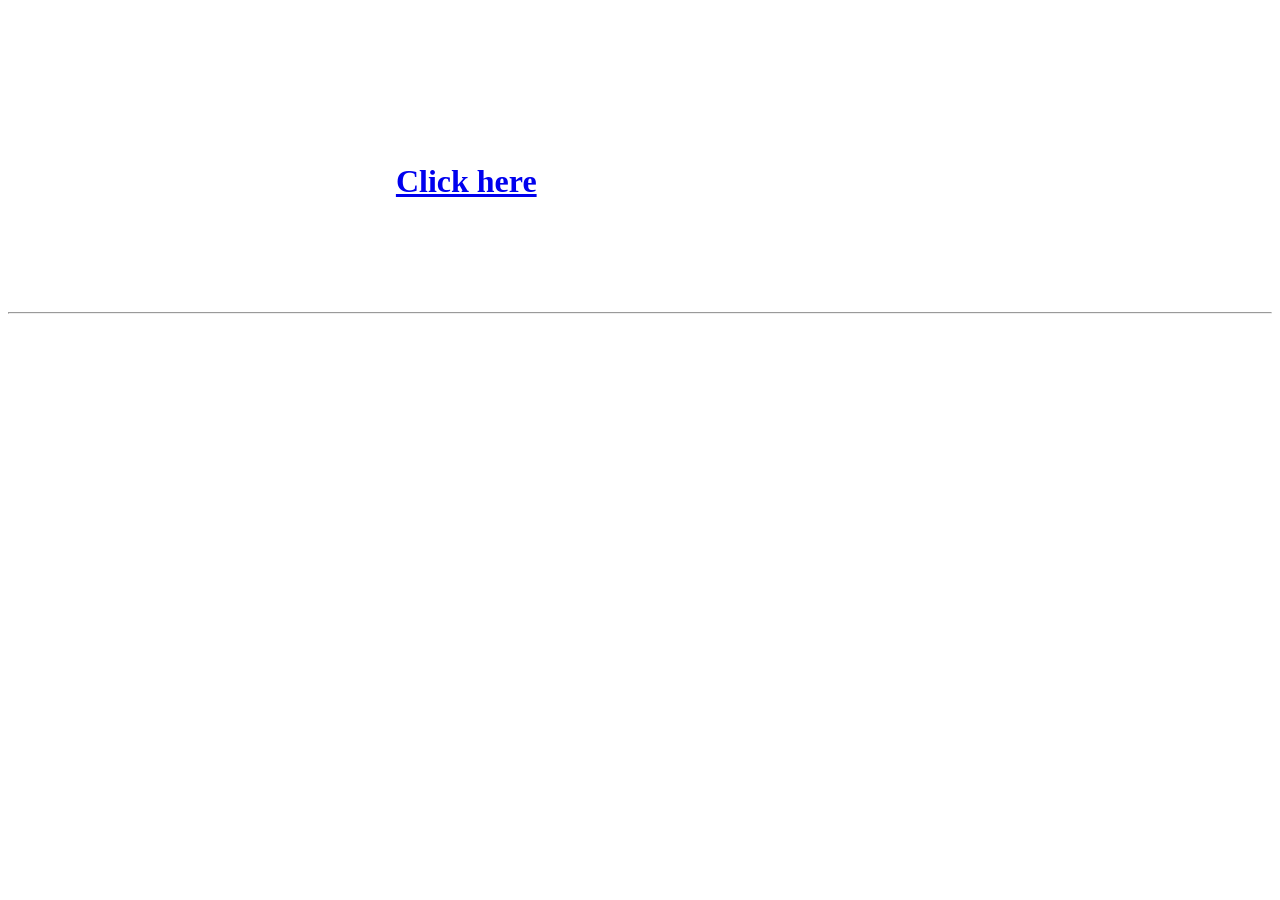
==== index.html @ ceadd090 "Add files via upload" ====
<!DOCTYPE html>
<html lang="en">
<head>
    <meta charset="UTF-8">
    <meta name="viewport" content="width=device-width, initial-scale=1.0">
    <title>Welcome all</title>
</head>
<body>
    
    <div style="background-image: url('https://wallpaperxyz.com/wp-content/uploads/Website-Background-Images-HD-Free-Download-Wallpaperxyz.com-37.png');">
        <br><br><br>
        <center><h1><p style="color:white">!! Welcome you all !!</p></h1></center>
        <center><h1><p style="color:white"><a href="firstpage.html">Click here</a> to move to the homepage </p></h1></center>
        <br><br><br><br>
        <hr>
    </div>
    
</body>
</html>
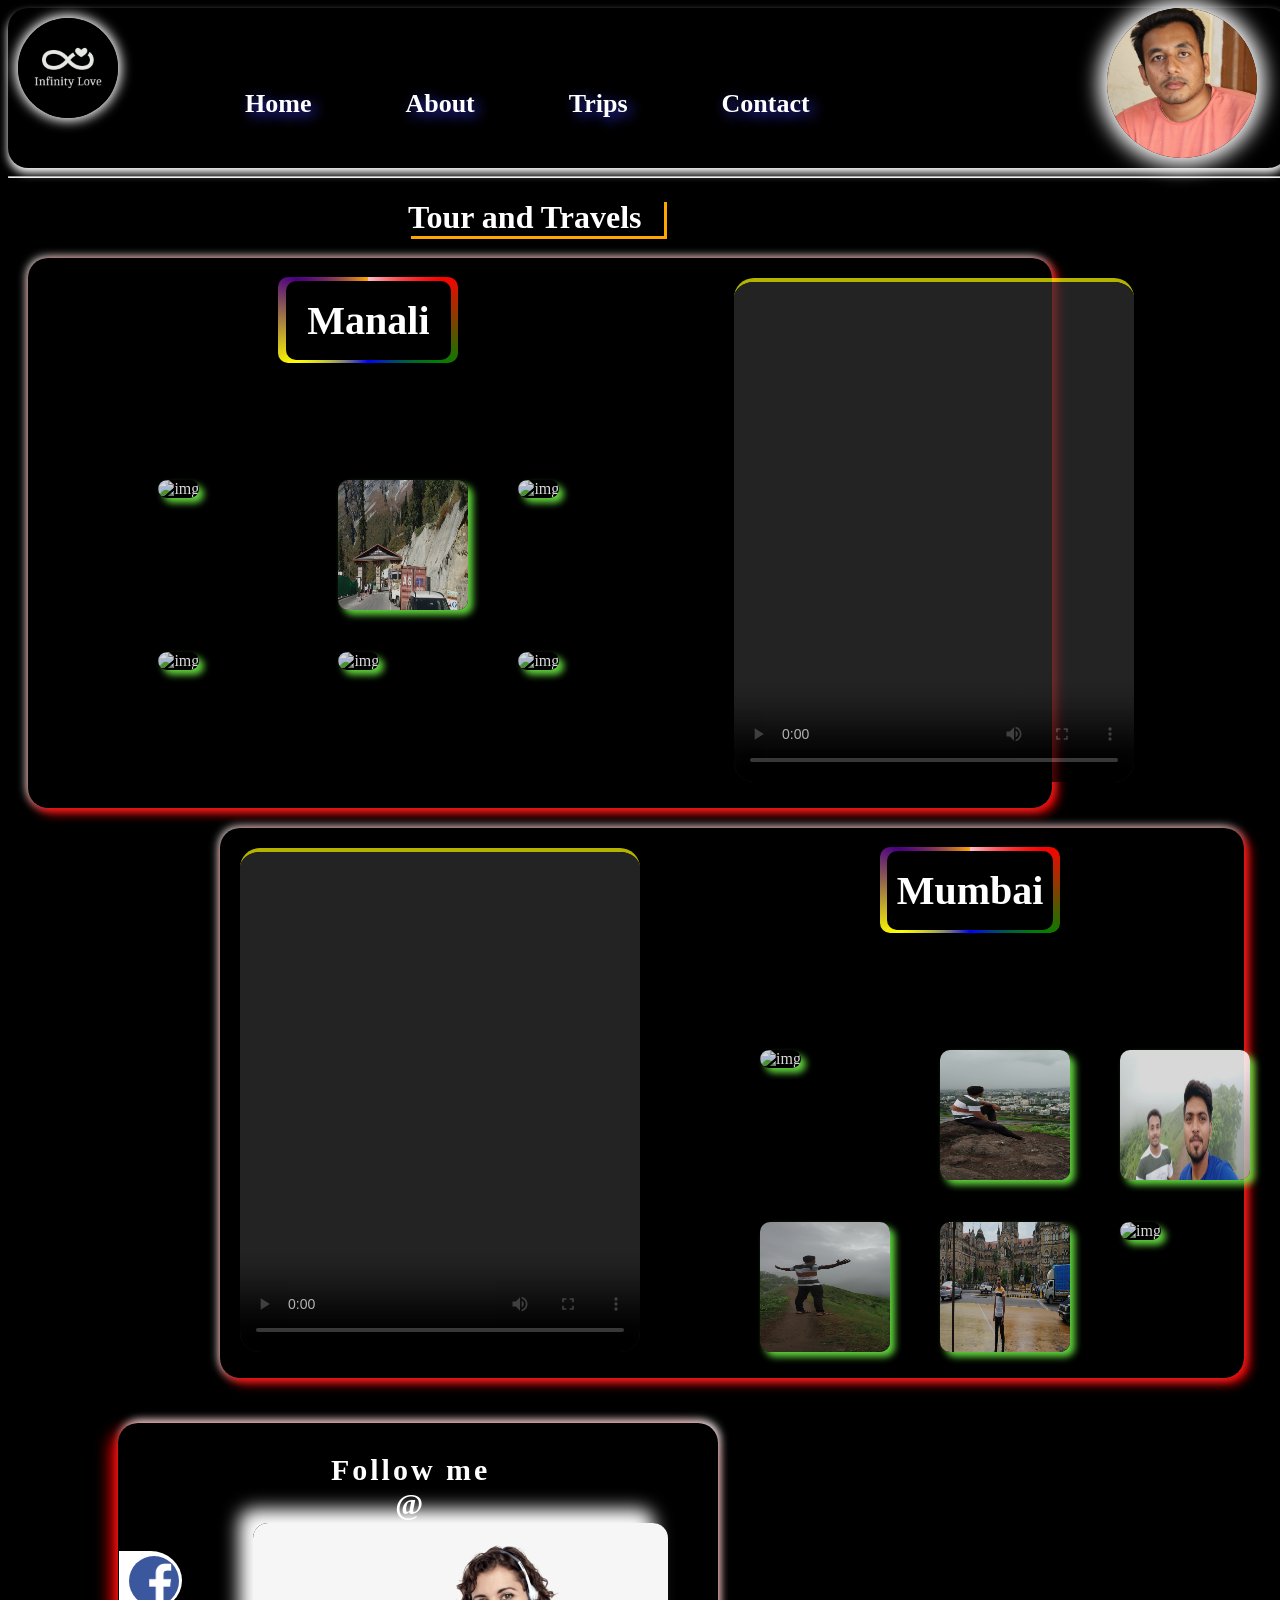
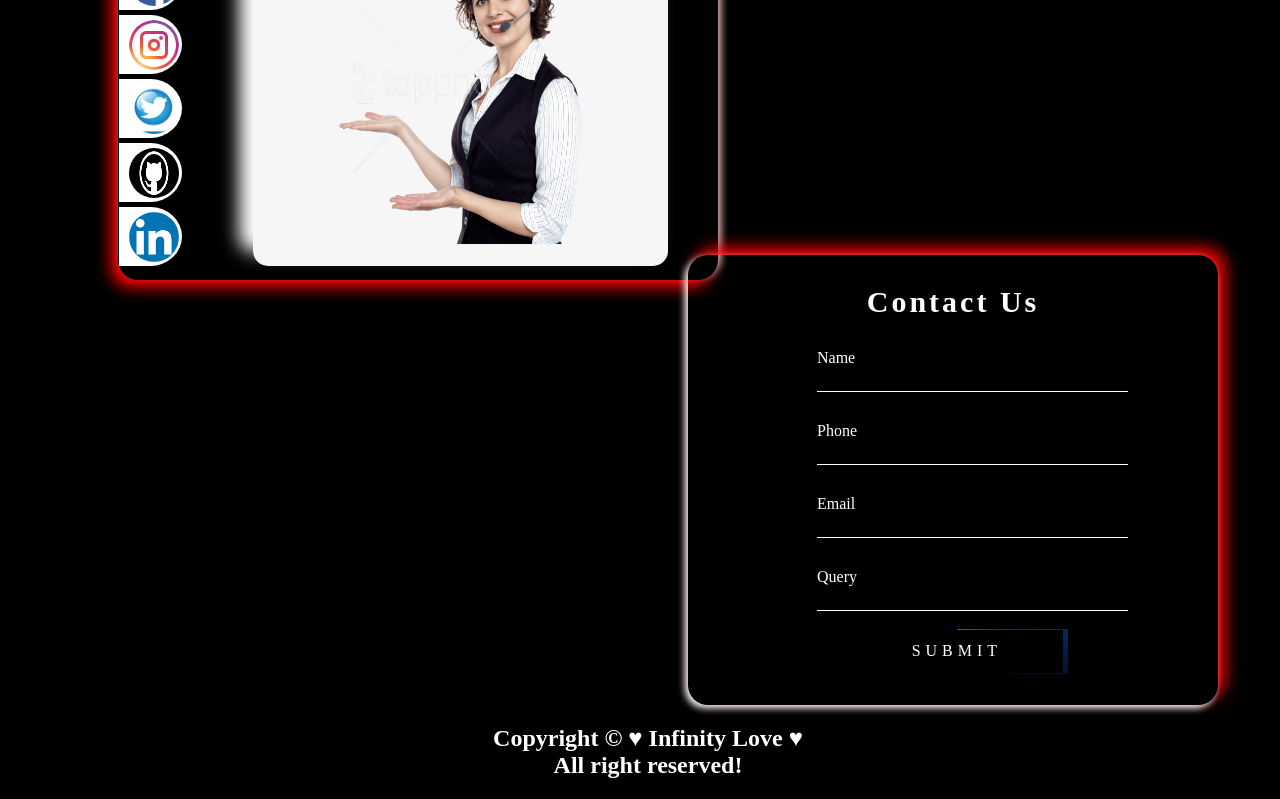
==== commit 3f782ffd: "Add files via upload" ====
--- a/index.html
+++ b/index.html
@@ -3,17 +3,127 @@
 <head>
     <meta charset="UTF-8">
     <meta name="viewport" content="width=device-width, initial-scale=1.0">
-    <title>Welcome all</title>
+    <link rel="stylesheet" href="style.css">
+    <link rel = "icon" href = "photo/neeraj.jpg" type = "image/x-icon">
+    <title>Welcome to my site</title>
 </head>
 <body>
+    <nav class="navbar">
+        <div class="logo">
+           
+           <img src="photo/logo_hover.jpg" alt="logo">
+           
+
+        </div>
+        <ul>
+            <li><a href="#">Home</a></li>
+            <li><a href="#">About</a></li>
+            <li><a href="#trips" >Trips</a></li>
+            <li><a href="#my_contact">Contact</a></li>
+        </ul>
+        
+        <div id="neeraj"><img src="photo/neeraj.jpg" alt="neeraj"></div>
+    </nav>
+    <hr>
     
-    <div style="background-image: url('https://wallpaperxyz.com/wp-content/uploads/Website-Background-Images-HD-Free-Download-Wallpaperxyz.com-37.png');">
-        <br><br><br>
-        <center><h1><p style="color:white">!! Welcome you all !!</p></h1></center>
-        <center><h1><p style="color:white"><a href="firstpage.html">Click here</a> to move to the homepage </p></h1></center>
-        <br><br><br><br>
-        <hr>
+
+
+
+    
+
+    <div class="tour" id="trips">
+        <h1>Tour and Travels</h2>
+
+        <div class="place">
+            <video src="video/snowview.mp4" class="video" width=400px height=500px controls></video>
+            <div class="int">
+                <h3 class="fnt">Manali</h3>
+                <ul>
+                    <li><img src="photo/Manali/manali1.jpg" alt="img"></li>
+                    <li><img src="photo/Manali/manali2.jpg" alt="img"></li>
+                    <li><img src="photo/Manali/manali3.jpg" alt="img"></li>
+                </ul>
+                <ul>
+                    <li><img src="photo/Manali/manali4.jpg" alt="img"></li>
+                    <li><img src="photo/Manali/manali5.jpg" alt="img"></li>
+                    <li><img src="photo/Manali/manali6.jpg" alt="img"></li>
+                </ul>
+            </div>
+        </div>
+        <div class="place">
+            <video src="video/mum.mp4" class="video" width=400px height=500px controls></video>
+            <div class="int">
+                <h3 class="fnt">Mumbai</h3>
+                <ul>
+                    <li><img src="photo/Mumbai/mumbai1.jpg" alt="img"></li>
+                    <li><img src="photo/Mumbai/mumbai2.jpg" alt="img"></li>
+                    <li><img src="photo/Mumbai/mumbai3.jpg" alt="img"></li>
+                </ul>
+                <ul>
+                    <li><img src="photo/Mumbai/mumbai4.jpg" alt="img"></li>
+                    <li><img src="photo/Mumbai/mumbai5.jpg" alt="img"></li>
+                    <li><img src="photo/Mumbai/mumbai6.jpg" alt="img"></li>
+                </ul>
+            </div>
+        </div>
+    </div>
+
+
+    <div class="contact" id="my_contact">
+        
+        <div>
+            <h3 class="head">Follow me @</h3>
+            <ul>
+                <li><a href="#"  class="social_link" target="_black"><img src="photo/fb.png" alt=""></a></li>
+                <li><a href="https://www.instagram.com/neeraj_9436/" class="social_link" target="_black"><img src="photo/insta.png" alt=""></a></li>
+                <li><a href="https://twitter.com/Neeraj9436" class="social_link" target="_black"><img src="photo/tw.jpg" alt=""></a></li>
+                <li><a href="https://github.com/neeraj9436" class="social_link" target="_black"><img src="photo/gith.png" alt=""></a></li>
+                <li><a href="https://in.linkedin.com/in/neeraj-yadav-660516198" class="social_link" target="_black"><img src="photo/lnk.png" alt=""></a></li>
+            </ul>
+        </div>
+        <img src="photo/left3.png" alt="">
     </div>
     
+    <!-- <hr> -->
+    
+
+
+    <div class="mail">
+        <h3 class="head">Contact Us</h3>
+        <form action="">
+            <div class="form-group">
+                <label for="name">Name </label>
+                <input type="text" name="name" id="name" placeholder="">
+                
+            </div>
+            <div class="form-group">
+                <label for="phone">Phone </label>
+                <input type="text" name="phone" id="name" placeholder="">
+                
+            </div>
+            <div class="form-group">
+                <label for="email">Email </label>
+                <input type="email" name="email" id="name" placeholder="">
+                
+            </div>
+            <div class="form-group">
+                <label for="email">Query </label>   
+                <input type="text" name="email" id="name" placeholder="">
+                
+            </div>
+            <div class="form-group">
+                
+                <a href="#">Submit</a>
+                
+            </div>
+        </form>
+    </div>
+    <footer>
+        <div class="center">
+            <h2>Copyright &copy; &hearts; Infinity Love &hearts;<br> All right reserved!</h2>
+        </div>
+    </footer>
+    
+
 </body>
 </html>
--- a/style.css
+++ b/style.css
@@ -0,0 +1,574 @@
+
+
+html{
+    scroll-behavior: smooth;
+}
+body{
+    background-color:rgb(0, 0, 0);
+    /* background: url("neeraj.jpg"); */
+    color:white;
+    width:100%;
+    position: relative;
+    
+   
+    
+    
+}
+.navbar{
+    display: flex;
+    height:160px;
+     border-radius: 20px;
+     box-shadow: 0px 5px 9px 0px white;
+     position:sticky;
+     
+
+
+}
+.logo{
+    /* border:2px solid green; */
+    width:150px;
+}
+.logo img{
+    width: 100px;
+    height: 100px;
+    /* filter:invert(100%); */
+    display: block;
+    position: relative;
+    top: 10px;
+    left: 10px;
+    z-index: 99;
+    /* border-bottom:2px solid rgb(33, 245, 13); */
+    box-shadow: 0px 0px 12px 3px white;
+    border-radius:100%;
+    transition:all 0.5s ease-in-out .3s;
+    animation: logo-flow 3s ease 2.8s 1 alternate;
+}
+@keyframes logo-flow{
+    0%{
+        box-shadow: none;
+    }
+    25%{
+        /* box-shadow: none; */
+        transform:rotate(360deg);
+        box-shadow: 0px 0px 50px 20px rgb(255, 251, 1);
+    }
+    50%{
+        /* box-shadow: 0px 0px 50px 20px rgb(140, 255, 46); */
+        box-shadow: none;
+    }
+    75%{
+        
+        box-shadow: 0px 0px 50px 20px rgb(140, 255, 46);
+    }
+    100%{
+        box-shadow: none;
+    }
+
+}
+.logo  img:hover{
+    display: inline;
+    
+    width:130px;
+    height:130px;
+    border:3px solid red;
+    
+    border-radius: 60%;
+    box-shadow: 0px 0px 70px 2px yellow;
+    filter:invert(100%);
+    /* transform: scale(2); */
+    transform:rotate(360deg);
+}
+#neeraj img{
+    height:150px;
+    width:150px;
+    border-radius: 50%;
+    margin:0px 0px;
+    position:relative;
+    left:250px;
+    box-shadow: 0px 0px 20px 8px white;
+    transition:all 0.5s ease-in-out 0.2s;
+    animation: logo-flow 3s ease 2.8s 1 alternate;
+    
+
+}
+#neeraj img:hover{
+    transform:rotateZ(360deg);
+    border-radius:20%;
+    box-shadow: 0px 0px 40px 2px rgb(96 255 1);
+    
+}
+
+
+.navbar ul{
+    display: flex;
+    align-items: bottom;
+     
+}
+.navbar ul li{
+    list-style-type:none;
+    margin:23px 45px;
+    padding:0px;
+    /* font-size: 26px; */
+    
+}
+
+
+.navbar ul li a{
+    
+    /* margin:2px 2px; */
+    color:white;
+    display:block;
+    /* border: 2px dotted red; */
+    border-radius: 10px;
+    text-decoration: none;
+    padding: 2px 2px;
+    font-size: 26px;
+    font-weight: bold;
+    text-shadow:4px 4px 13px rgb(53 53 218);
+    box-shadow: 0px 0px 0px 0px yellow;
+    /* font-family: 'Baloo Tamma 2', cursive; */
+    transition:all 0.3s ease-in-out .08s;
+    position: relative;
+    top:40px;
+    animation: flow 2s ease 0.8s 1 alternate;
+
+}
+@keyframes flow{
+    0%{
+        top:-400px;
+        box-shadow:none;
+    }
+    50%{
+        top:80px;
+        box-shadow:none;
+    }
+    
+    75%{
+        box-shadow: 0px 0px 50px 20px rgb(140, 255, 46);
+        top:0px;
+    }
+    100%{
+        box-shadow:none;
+        top:40px;
+    }
+    
+}
+.navbar ul li a:hover{
+    
+    /* margin:2px 2px; */
+    color:red;
+    /* background-color: white; */
+    
+    /* border: 2px dotted red; */
+    /* border-radius: 10px; */
+    box-shadow: 1px 3px 0px 1px yellow;
+
+}
+
+.tour h1{
+    /* align-items: center;
+    justify-content: center;
+    display: flex; */
+    /* margin:0px 0px; */
+    box-shadow: 3px 3px 0px 0px orange;
+    position: relative;
+    left:400px;
+    width:20%;
+}
+.tour .place:nth-child(2n+1){
+    position: relative;
+    left:15%;
+    
+}
+.tour .place:nth-child(2n) video{
+    position:relative;
+    left:67%;
+}
+.tour .place:nth-child(2n) .int{
+    position:relative;
+    right:40%;
+}
+
+
+.tour .place{
+    /* border: 3px dotted red; */
+    display: flex;
+    height:550px;
+    width:80%;
+    margin: 20px 20px;
+    box-shadow:5px 5px 11px 0px red,-1px -1px 10px 0px white;
+    /* box-shadow:-2px -2px 11px 0px white; */
+    border-radius: 20px;
+    /* background-color:white; */
+    /* opacity:10%; */
+    /* background-color: yellowgreen; */
+}
+/* .tour .place::before{
+    content:"";
+    background:url(neeraj.jpg) no-repeat no-repeat;
+    background-color: white;
+    
+    position: absolute;
+    height:100%;
+    width:100%;
+    opacity:20%;
+    object-fit: contain;
+   
+} */
+
+.tour .place .int{
+    display: flex;
+    flex-direction: column;
+    align-items: center;
+    /* border:2px solid blue; */
+    position: relative;
+    /* left:200px; */
+    width:100%;
+    margin:20px 20px;
+}
+.tour .place .video{
+    border-top:4px solid yellow;
+    border-radius: 20px;
+    margin:20px 20px; 
+    opacity:70%;
+    transition:border 0.3s ease-in-out .1s;
+
+}
+.tour .place .video:hover{
+    border-bottom:4px solid yellow;
+    border-top:none;
+    
+    opacity:100; 
+
+}
+.tour .place .int h3{
+    /* border:2px solid red; */
+    border-radius: 10px;
+    width:180px;
+    height:100px;
+    position:relative;
+    top:-8%;
+    display:flex;
+    align-items: center;
+    justify-content: center;
+    font-size:40px;
+    overflow:hidden;
+    
+}
+
+.tour .place .int h3::before{
+    content:""   ;
+    background-image: conic-gradient(
+                pink,
+                 red,
+                  green,
+                   blue,
+                    yellow,
+                    indigo,
+                    orange
+            );
+    width:150%;
+    height:450%;
+    position: absolute;
+    display:flex;
+    align-items: center;
+    justify-content: center;
+    top:-175%;
+    left:-25%;
+    /* border:2px solid red; */
+    animation: rotate 4s infinite linear;
+
+}
+.tour .place:nth-child(3) .int h3::after{
+    content:"Mumbai";
+}
+.tour .place:nth-child(2) .int h3::after{
+    content:"Manali";
+}
+.tour .place .int h3::after{
+    content:""   ;
+    background:black;
+    width:92%;
+    height:92%;
+    position: absolute;
+    top:4%;
+    left:4%;
+    /* border:2px solid red; */
+    border-radius: 10px;
+    display:flex;
+    align-items: center;
+    justify-content: center;
+    
+
+}
+.tour .place .int ul {
+    display: flex;
+    align-items: center;
+    justify-content: center;
+    /* border:2px solid red; */
+}
+.tour .place .int ul li{
+    list-style-type: none;
+    margin:20px 40px;
+    /* border:2px solid blue; */
+    height:100px;
+    width:100px;
+    /* transform :skew(20deg,20deg); */
+    
+    
+}
+.tour .place .int ul li img{
+    width:130px;
+    height:130px;
+    /* display:none; */
+    /* border:2px dotted green; */
+    border-radius: 10px;
+    box-shadow: 5px 5px 7px 0px rgb(112, 247, 71);
+    transition:all 0.3s ease-in-out .1s;
+    opacity:85%;
+    animation: shadow 1s ease-in 0.8s infinite alternate;
+    
+}
+@keyframes shadow{
+    100%{
+    box-shadow: -5px -5px 7px 0px rgb(112, 247, 71);
+    
+    }
+}
+.tour .place .int ul li img:hover {
+    transform:scale(4.5);
+
+    /* transform:rotate(360deg); */
+    border-radius: 20px;
+    box-shadow: none;
+    opacity:100%;
+    position: absolute;
+    z-index:100;
+    
+}
+.tour .place .int ul li img:hover > .tour .place .int ul {
+    opacity:50%;
+
+}
+/* .fnt{
+    color:white;
+    border:3px solid green;
+    
+    text-align: center;
+} */
+
+
+
+
+
+
+
+
+
+
+
+
+
+
+
+.contact {
+    height:457px;
+    width:600px;
+     border-radius: 20px;
+     box-shadow: red -7px 7px 16px 0px, white 2px -3px 9px 0px;
+     position:relative;
+    left:110px;
+    top:25px;
+    display :flex;
+}
+
+
+.contact h3{
+    
+    font-size: 30px;
+    letter-spacing: 3px;
+    text-align: center;
+    position: relative;
+    left:200px;
+
+}
+ .contact> img{
+    widows: 75%;
+    height:75%;
+    overflow: hidden;
+    /* filter:invert(100%); */
+    position: relative;
+    top:100px;
+    /* background: transparent; */
+    border-radius: 15px;
+    box-shadow:-14px -14px 18px 0px white;
+    right:50px;
+    overflow: hidden;
+} 
+
+.contact ul li
+{
+    display: flex;
+    width:60px;
+    list-style-type: none;
+    background-color: white;
+    justify-content: right;
+    /* align-items: center; */
+    margin:7px 0px -2px 9px;
+    padding:5px 3px 0px 0px;
+    position:relative;
+    left:-48px;
+    border-radius: 0% 50% 50% 0%;
+    transition:all 0.3s ease-in-out .08s;
+}
+.contact ul li a img
+{
+    width:50px;
+    height:50px;
+    justify-content: center;
+    align-items: center;
+    border-radius: 50%;
+    transition:all 0.3s ease-in-out .08s;
+    /* position:relative;
+    right:10px; */
+}
+.contact ul li:hover {
+    width:110px;
+    border-radius: 0% 40% 40% 0%;
+    background-color:rgb(242, 245, 76);
+    
+}
+.contact ul li a img:hover {
+    transform: rotate(360deg);
+    
+}
+.mail{
+    /* border:2px solid white; */
+    flex-direction: column;
+    display: flex;
+    align-items: center;
+    justify-content: right;
+    width:530px;
+    height:450px;
+    position: relative;
+    left:680px;
+    border-radius: 20px;
+    /* box-shadow:2px -3px 9px 0px red, -6px 3px 9px 0px white; */
+    box-shadow:-3px 3px 7px 0px white, 7px -7px 16px 0px red;
+    
+
+}
+ .mail h3{
+
+    font-size: 30px;
+    letter-spacing: 3px;
+}  
+.mail form{
+    position: relative;
+    right:25px;
+    
+}
+.form-group input{
+    width: 140%;
+    padding: 3px  0;
+    font-size: 16px;
+    color: #fff;
+    margin-bottom: 30px;
+    border: none;
+    border-bottom: 1px solid #fff;
+    /* border-top: 1px solid #fff; */
+    outline: none;
+    background: transparent;
+    display: flex;
+    align-items: center;
+    justify-content: center;
+    text-align: center;
+    
+}
+
+.form-group label{
+    /* position:relative; */
+    /* bottom:55px; */
+}
+.form-group a {
+    position: relative;
+    width:142px;
+    height:25px;
+    display: flex;
+    justify-content: center;
+    align-items: center;
+     padding: 10px 40px;
+    /* color: wheat; */
+    /* border:2px solid white; */
+    background: black;
+    /* color:white; */
+    font-size: 16px;
+    text-decoration: none;
+    text-transform: uppercase;
+    overflow: hidden;
+    transition: 0.5s;
+    margin-left: 13%;
+    margin-right: 30%;
+    margin-top: -12px;
+    letter-spacing: 5px;
+    cursor: pointer;
+}
+.form-group a::before{
+    content:"";
+    background-image: conic-gradient(
+               rgb(18, 92, 252) 20deg,
+               transparent 120deg
+            );
+    animation: rotate 4s infinite linear;
+    width:500%;
+    height:500%;
+    /* transform:rotate(180deg); */
+    position: absolute;
+    /* border:2px solid red; */
+    display:flex;
+    align-items: center;
+    justify-content: center;
+    
+    
+}
+@keyframes rotate{
+            
+    100%{
+        transform:rotate(-360deg);
+    }
+}
+.form-group a::after{
+    content:"Submit";
+    background:black;
+    display:flex;
+    color:white;
+    align-items: center;
+    justify-content: center;
+    letter-spacing: 5px;
+    /* font-weight: bold; */
+    /* border:2px solid red; */
+    width:96%;
+    height:94%;
+    position: absolute;
+    top:3%;
+    left:2%;
+
+}
+
+
+
+
+
+
+/* utility */
+hr{
+    display: block;
+
+}
+footer{
+    text-align:center;
+    /* position:relative;
+    top:500px; */
+    /* background-color: black; */
+    color:white;
+}
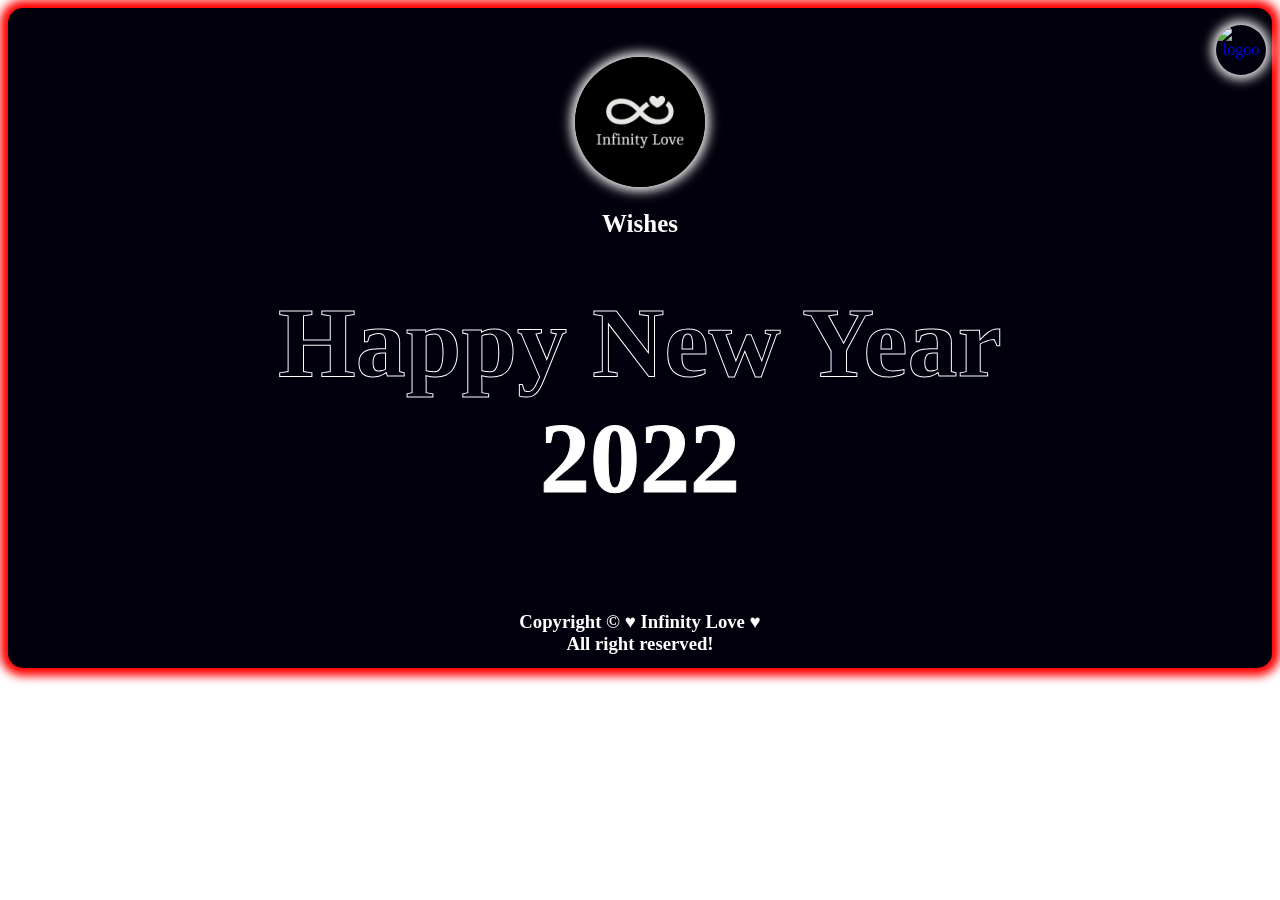
==== commit 20b64770: "Add files via upload" ====
--- a/index.html
+++ b/index.html
@@ -1,129 +1,34 @@
-<!DOCTYPE html>
-<html lang="en">
+<!doctype html>
+<html>
 <head>
-    <meta charset="UTF-8">
-    <meta name="viewport" content="width=device-width, initial-scale=1.0">
-    <link rel="stylesheet" href="style.css">
-    <link rel = "icon" href = "photo/neeraj.jpg" type = "image/x-icon">
-    <title>Welcome to my site</title>
-</head>
-<body>
-    <nav class="navbar">
-        <div class="logo">
-           
-           <img src="photo/logo_hover.jpg" alt="logo">
-           
+<meta charset="utf-8">
+<meta http-equiv="X-UA-Compatible" content="IE=edge,chrome=1">
+<meta name="viewport" content="width=device-width, initial-scale=1">
+        <title>Happy New Year 2022!</title>
+        <!-- <link href="http://www.jqueryscript.net/css/jquerysctipttop.css" rel="stylesheet" type="text/css"> -->
+        <link rel="stylesheet" href="test.css">
+        <link rel = "icon" href = "photo/neeraj.jpg" type = "image/x-icon">
+        <script src="http://ajax.googleapis.com/ajax/libs/jquery/2.1.3/jquery.min.js"></script>
+        <script type="text/javascript" src="jquery.fireworks.js"></script>
+        <script type="text/javascript" src="test.js"></script>
+    </head>
+    <body>
+    
+      
+        <div class="bg" >
+            <div id="home"><a href="home.html" target="_blank"><img src="photo/home.png" alt="logoo"></a></div>
+            <div id="logo"><a href="home.html" target="_blank"><img src="photo/logo_hover.jpg" alt="logoo"></a></div>
+            <h4>Wishes</h4>
+            <h2>Happy New Year <br> <c>2022</c></h2>
+            
+            
+            <div class="copy">
+                <h3>Copyright &copy; &hearts; Infinity Love &hearts;<br> All right reserved! </h3>
+            </div>
+            
+        </div>
+        
+        
+    </body>
 
-        </div>
-        <ul>
-            <li><a href="#">Home</a></li>
-            <li><a href="#">About</a></li>
-            <li><a href="#trips" >Trips</a></li>
-            <li><a href="#my_contact">Contact</a></li>
-        </ul>
-        
-        <div id="neeraj"><img src="photo/neeraj.jpg" alt="neeraj"></div>
-    </nav>
-    <hr>
-    
-
-
-
-    
-
-    <div class="tour" id="trips">
-        <h1>Tour and Travels</h2>
-
-        <div class="place">
-            <video src="video/snowview.mp4" class="video" width=400px height=500px controls></video>
-            <div class="int">
-                <h3 class="fnt">Manali</h3>
-                <ul>
-                    <li><img src="photo/Manali/manali1.jpg" alt="img"></li>
-                    <li><img src="photo/Manali/manali2.jpg" alt="img"></li>
-                    <li><img src="photo/Manali/manali3.jpg" alt="img"></li>
-                </ul>
-                <ul>
-                    <li><img src="photo/Manali/manali4.jpg" alt="img"></li>
-                    <li><img src="photo/Manali/manali5.jpg" alt="img"></li>
-                    <li><img src="photo/Manali/manali6.jpg" alt="img"></li>
-                </ul>
-            </div>
-        </div>
-        <div class="place">
-            <video src="video/mum.mp4" class="video" width=400px height=500px controls></video>
-            <div class="int">
-                <h3 class="fnt">Mumbai</h3>
-                <ul>
-                    <li><img src="photo/Mumbai/mumbai1.jpg" alt="img"></li>
-                    <li><img src="photo/Mumbai/mumbai2.jpg" alt="img"></li>
-                    <li><img src="photo/Mumbai/mumbai3.jpg" alt="img"></li>
-                </ul>
-                <ul>
-                    <li><img src="photo/Mumbai/mumbai4.jpg" alt="img"></li>
-                    <li><img src="photo/Mumbai/mumbai5.jpg" alt="img"></li>
-                    <li><img src="photo/Mumbai/mumbai6.jpg" alt="img"></li>
-                </ul>
-            </div>
-        </div>
-    </div>
-
-
-    <div class="contact" id="my_contact">
-        
-        <div>
-            <h3 class="head">Follow me @</h3>
-            <ul>
-                <li><a href="#"  class="social_link" target="_black"><img src="photo/fb.png" alt=""></a></li>
-                <li><a href="https://www.instagram.com/neeraj_9436/" class="social_link" target="_black"><img src="photo/insta.png" alt=""></a></li>
-                <li><a href="https://twitter.com/Neeraj9436" class="social_link" target="_black"><img src="photo/tw.jpg" alt=""></a></li>
-                <li><a href="https://github.com/neeraj9436" class="social_link" target="_black"><img src="photo/gith.png" alt=""></a></li>
-                <li><a href="https://in.linkedin.com/in/neeraj-yadav-660516198" class="social_link" target="_black"><img src="photo/lnk.png" alt=""></a></li>
-            </ul>
-        </div>
-        <img src="photo/left3.png" alt="">
-    </div>
-    
-    <!-- <hr> -->
-    
-
-
-    <div class="mail">
-        <h3 class="head">Contact Us</h3>
-        <form action="">
-            <div class="form-group">
-                <label for="name">Name </label>
-                <input type="text" name="name" id="name" placeholder="">
-                
-            </div>
-            <div class="form-group">
-                <label for="phone">Phone </label>
-                <input type="text" name="phone" id="name" placeholder="">
-                
-            </div>
-            <div class="form-group">
-                <label for="email">Email </label>
-                <input type="email" name="email" id="name" placeholder="">
-                
-            </div>
-            <div class="form-group">
-                <label for="email">Query </label>   
-                <input type="text" name="email" id="name" placeholder="">
-                
-            </div>
-            <div class="form-group">
-                
-                <a href="#">Submit</a>
-                
-            </div>
-        </form>
-    </div>
-    <footer>
-        <div class="center">
-            <h2>Copyright &copy; &hearts; Infinity Love &hearts;<br> All right reserved!</h2>
-        </div>
-    </footer>
-    
-
-</body>
-</html>+</html>
--- a/test.css
+++ b/test.css
@@ -0,0 +1,119 @@
+.bg{
+    background:rgb(2,0,12);
+    width:100%;
+    height:660px;
+    margin:00px;
+    box-shadow:0px 0px 10px 8px red;
+    display:flex;
+    flex-direction: column;
+    align-items: center;
+    justify-content: center;
+    text-align: center;
+    border-radius: 15px;;
+    
+    
+}
+
+ #home img{
+    width: 50px;
+    height: 50px;
+    /* filter:invert(100%); */
+    display: block;
+    position: absolute;
+    /* border:2px solid red; */
+    align-items:right;
+    top: 25px;
+    left: 95%;
+    box-shadow: 0px 0px 12px 4px white !important ;
+    border-radius:100%;
+    transition:all 0.2s ease-in-out .1s;
+} 
+#home img:hover{
+    filter:invert(100%);
+    box-shadow: 0px 0px 12px 4px red !important;
+    transform:scale(1.2);
+    /* left:88%; */
+    
+}
+.bg h2{
+    
+    font-size: 100px;
+    -webkit-text-stroke:1px white;
+    color:transparent;
+    /* border:2px dashed red;  */
+    position: relative;
+    top:-10px;
+      
+}
+.bg h2 c{
+    color:white;
+}
+.bg h4{
+    /* border:2px solid red; */
+    color:white;
+    position: relative;
+    top:60px;
+    font-size: 25px;
+    font-family:cursive;
+}
+
+ img{
+    width: 130px;
+    height: 130px;
+    /* filter:invert(100%); */
+    display: block;
+    position: relative;
+    top: 70px;
+    left: 0px;
+    z-index: 99;
+    /* border-bottom:2px solid rgb(33, 245, 13); */
+    box-shadow: 0px 0px 12px 4px white;
+    border-radius:100%;
+    transition:all 0.5s ease-in-out .3s;
+    animation: logo-flow 3s ease 2.8s 1 alternate;
+}
+@keyframes logo-flow{
+    0%{
+        box-shadow: none;
+    }
+    25%{
+        /* box-shadow: none; */
+        transform:rotate(360deg);
+        box-shadow: 0px 0px 50px 20px rgb(255, 251, 1);
+    }
+    50%{
+        /* box-shadow: 0px 0px 50px 20px rgb(140, 255, 46); */
+        box-shadow: none;
+    }
+    75%{
+        
+        box-shadow: 0px 0px 50px 20px rgb(140, 255, 46);
+    }
+    100%{
+        box-shadow: none;
+    }
+
+}
+ img:hover{
+    display: inline;
+    
+    width:130px;
+    height:130px;
+    /* border:3px solid red; */
+    
+    border-radius: 60%;
+    box-shadow: 0px 0px 70px 2px yellow;
+    filter:invert(100%);
+    /* transform: scale(2); */
+    transform:rotate(360deg);
+}
+.copy{
+    color:white;
+    text-align:center;
+    position:relative;
+    top:0px;
+    
+    top:-15px;
+    /* background-color: black; */
+    
+}
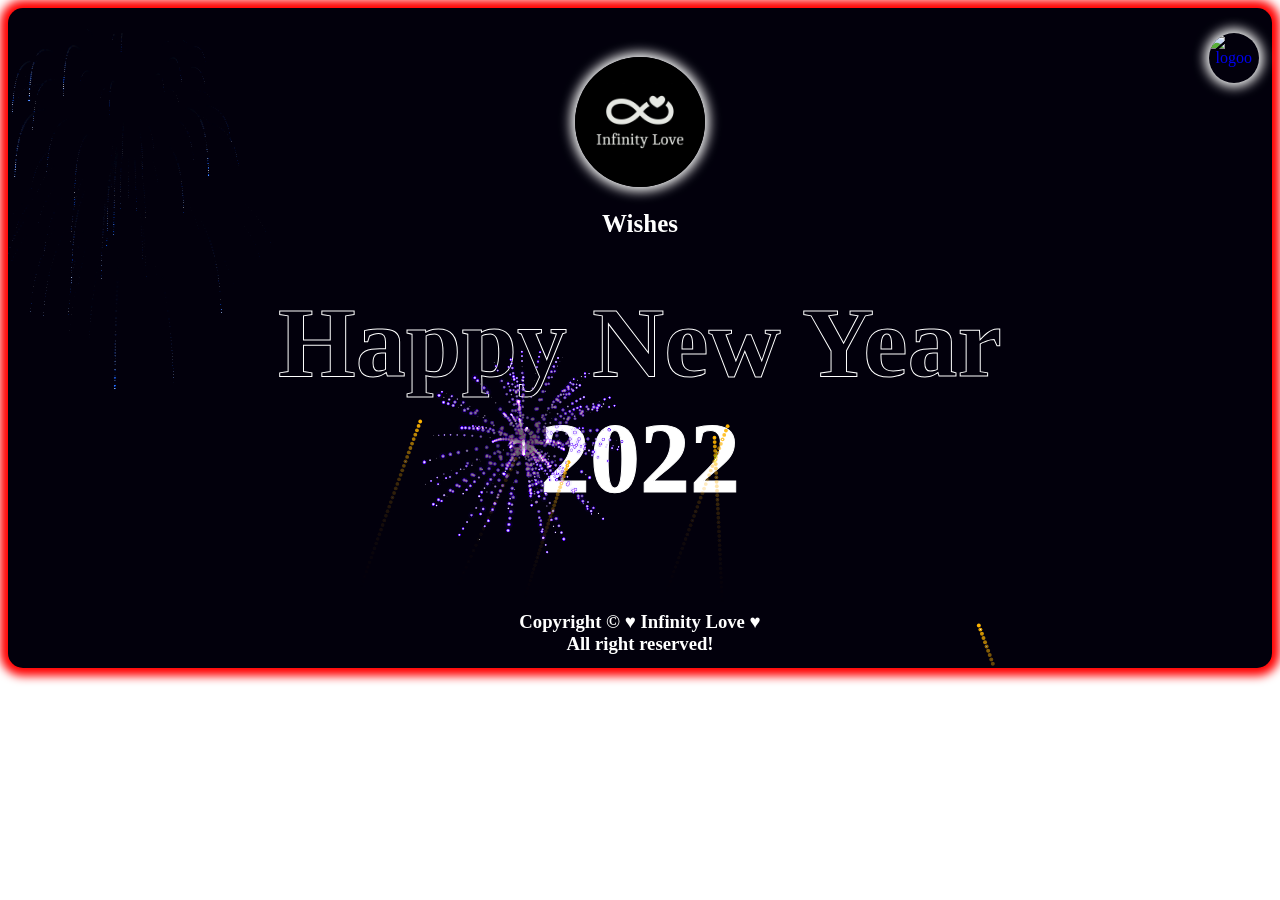
==== commit b6634710: "Update index.html" ====
--- a/index.html
+++ b/index.html
@@ -8,7 +8,7 @@
         <!-- <link href="http://www.jqueryscript.net/css/jquerysctipttop.css" rel="stylesheet" type="text/css"> -->
         <link rel="stylesheet" href="test.css">
         <link rel = "icon" href = "photo/neeraj.jpg" type = "image/x-icon">
-        <script src="http://ajax.googleapis.com/ajax/libs/jquery/2.1.3/jquery.min.js"></script>
+        <script src="https://ajax.googleapis.com/ajax/libs/jquery/2.1.3/jquery.min.js"></script>
         <script type="text/javascript" src="jquery.fireworks.js"></script>
         <script type="text/javascript" src="test.js"></script>
     </head>
